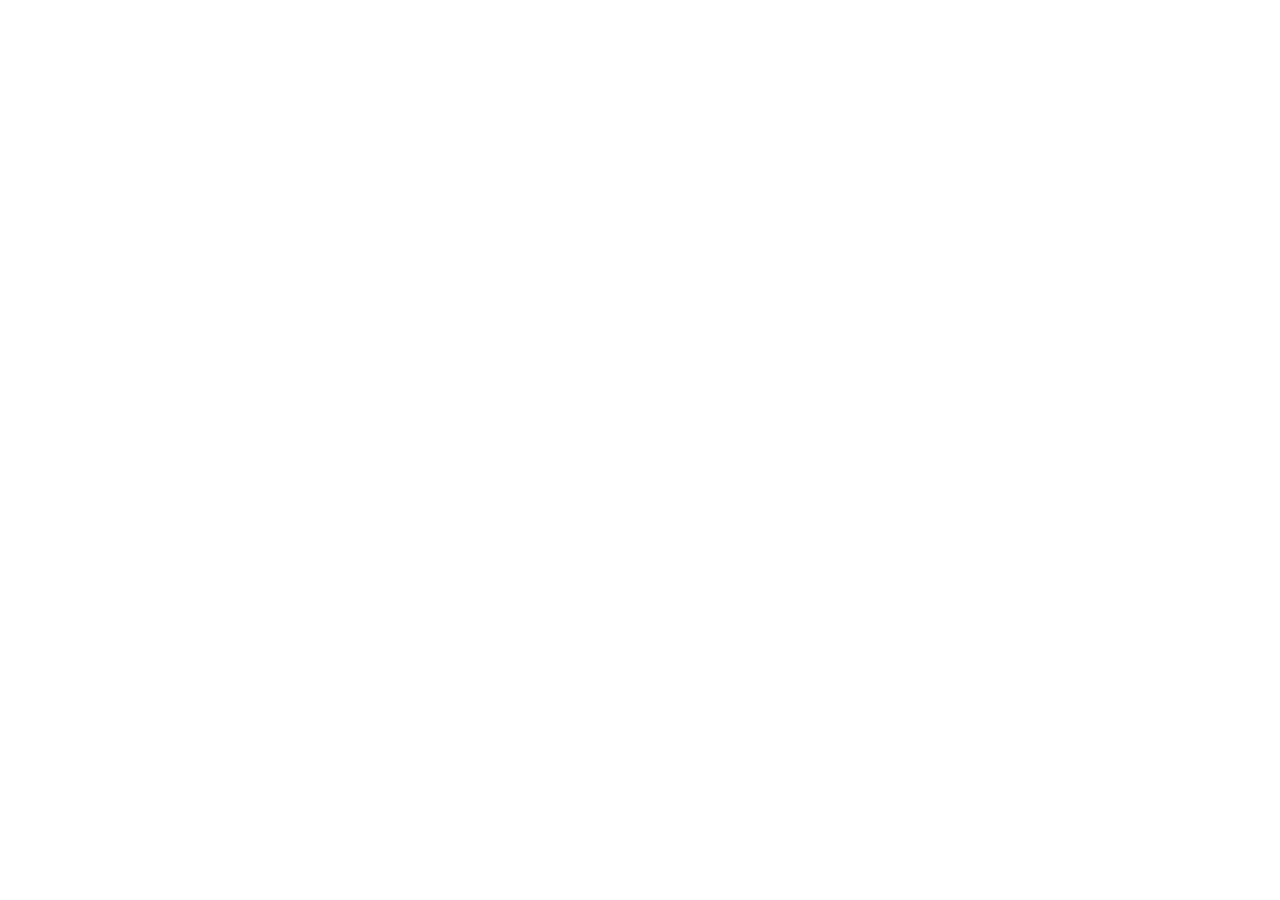
==== index.html @ 05cbe1d3 "init: start cssMemSlider-task (Thu May 12 14:05:57 MSK 2022)" ====
<!DOCTYPE html>
<html lang="en">

<head>
  <meta charset="UTF-8" />
  <meta name="viewport" content="width=device-width, initial-scale=1.0" />
  <title>MEM-Slider</title>
  <link rel="stylesheet" href="./css/style.css" />
</head>

<body>
  

  <script src="script.js"></script>
</body>

</html>
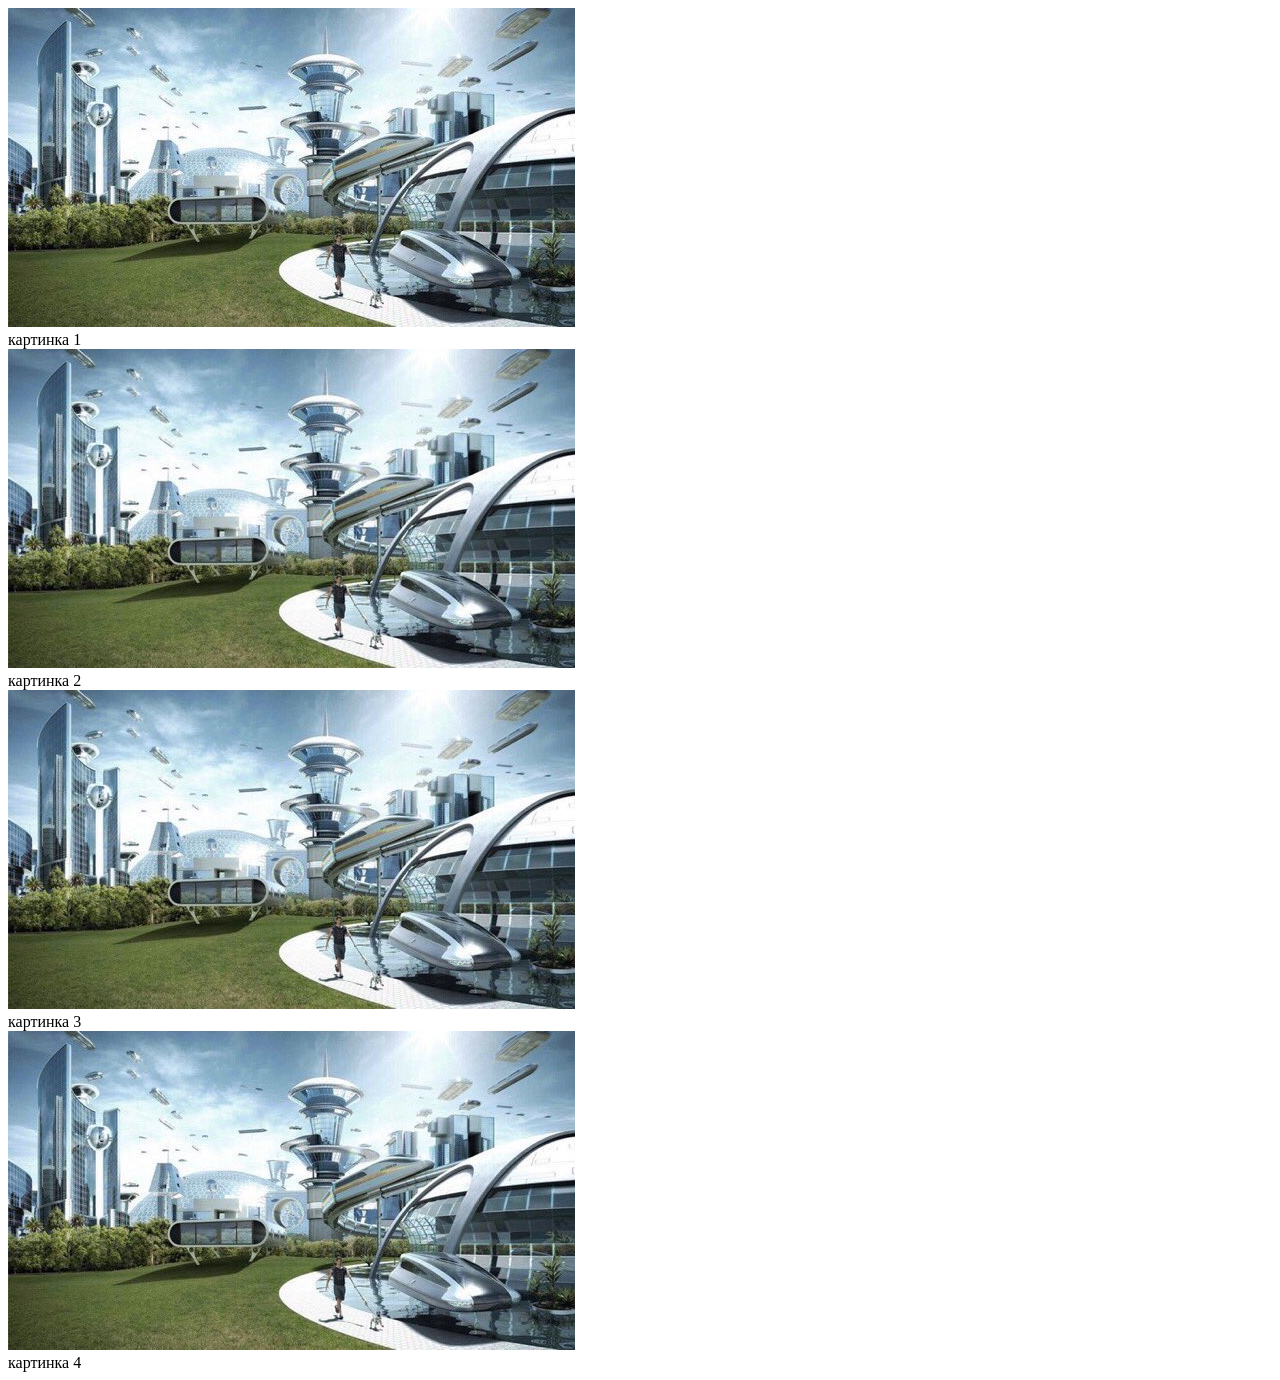
==== commit e866f66d: "feat: add images and main information at html page (Fri May 13 00:35:21 MSK 2022)" ====
--- a/index.html
+++ b/index.html
@@ -9,6 +9,25 @@
 </head>
 
 <body>
+  <div class="slider-container">
+    <div class="slider-card fade">
+      <img src="./images/EV0ai-UXYAEdypZ.jpg">
+      <div class="slider-text">картинка 1</div>
+    </div>
+    <div class="slider-card fade">
+      <img src="./images/EV0ai-UXYAEdypZ.jpg">
+      <div class="slider-text">картинка 2</div>
+    </div>
+    <div class="slider-card fade">
+      <img src="./images/EV0ai-UXYAEdypZ.jpg">
+      <div class="slider-text">картинка 3</div>
+    </div>
+    <div class="slider-card fade">
+      <img src="./images/EV0ai-UXYAEdypZ.jpg">
+      <div class="slider-text">картинка 4</div>
+    </div>
+  </div>
+
   
 
   <script src="script.js"></script>
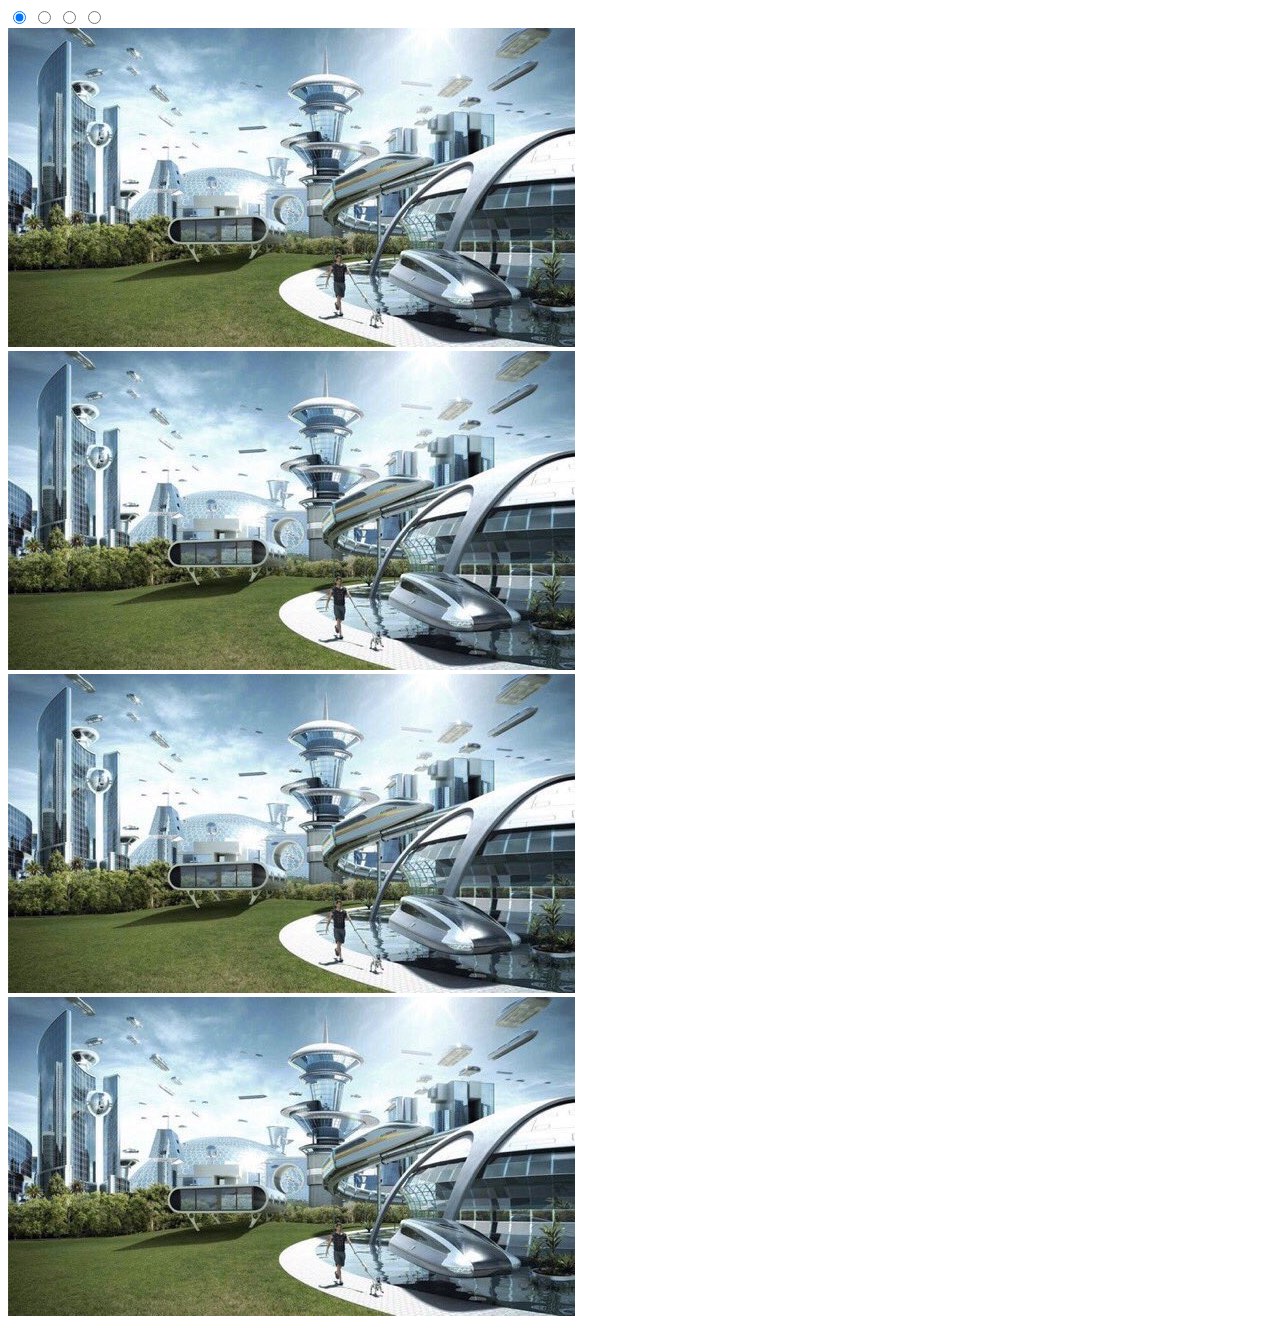
==== commit 3597218a: "fix: fix navigation (Fri May 13 13:44:44 MSK 2022)" ====
--- a/index.html
+++ b/index.html
@@ -9,28 +9,41 @@
 </head>
 
 <body>
-  <div class="slider-container">
-    <div class="slider-card fade">
-      <img src="./images/EV0ai-UXYAEdypZ.jpg">
-      <div class="slider-text">картинка 1</div>
-    </div>
-    <div class="slider-card fade">
-      <img src="./images/EV0ai-UXYAEdypZ.jpg">
-      <div class="slider-text">картинка 2</div>
-    </div>
-    <div class="slider-card fade">
-      <img src="./images/EV0ai-UXYAEdypZ.jpg">
-      <div class="slider-text">картинка 3</div>
-    </div>
-    <div class="slider-card fade">
-      <img src="./images/EV0ai-UXYAEdypZ.jpg">
-      <div class="slider-text">картинка 4</div>
+  <div class="wrapper">
+
+    <div class="wrapper-content">
+      <input type="radio" name="radio-mem" id="radio-1" checked>
+      <input type="radio" name="radio-mem" id="radio-2">
+      <input type="radio" name="radio-mem" id="radio-3">
+      <input type="radio" name="radio-mem" id="radio-4">
+
+
+
+      <div class="slider-container">
+        <div class="slider-card fade">
+          <img src="./images/EV0ai-UXYAEdypZ.jpg">
+        </div>
+        <div class="slider-card fade">
+          <img src="./images/EV0ai-UXYAEdypZ.jpg">
+        </div>
+        <div class="slider-card fade">
+          <img src="./images/EV0ai-UXYAEdypZ.jpg">
+        </div>
+        <div class="slider-card fade">
+          <img src="./images/EV0ai-UXYAEdypZ.jpg">
+        </div>
+      </div>
+
+
+      <div class="nav">
+        <label for="radio-1" class="dot"></label>
+        <label for="radio-2" class="dot"></label>
+        <label for="radio-3" class="dot"></label>
+        <label for="radio-4" class="dot"></label>
+      </div>
     </div>
   </div>
 
-  
-
-  <script src="script.js"></script>
 </body>
 
 </html>
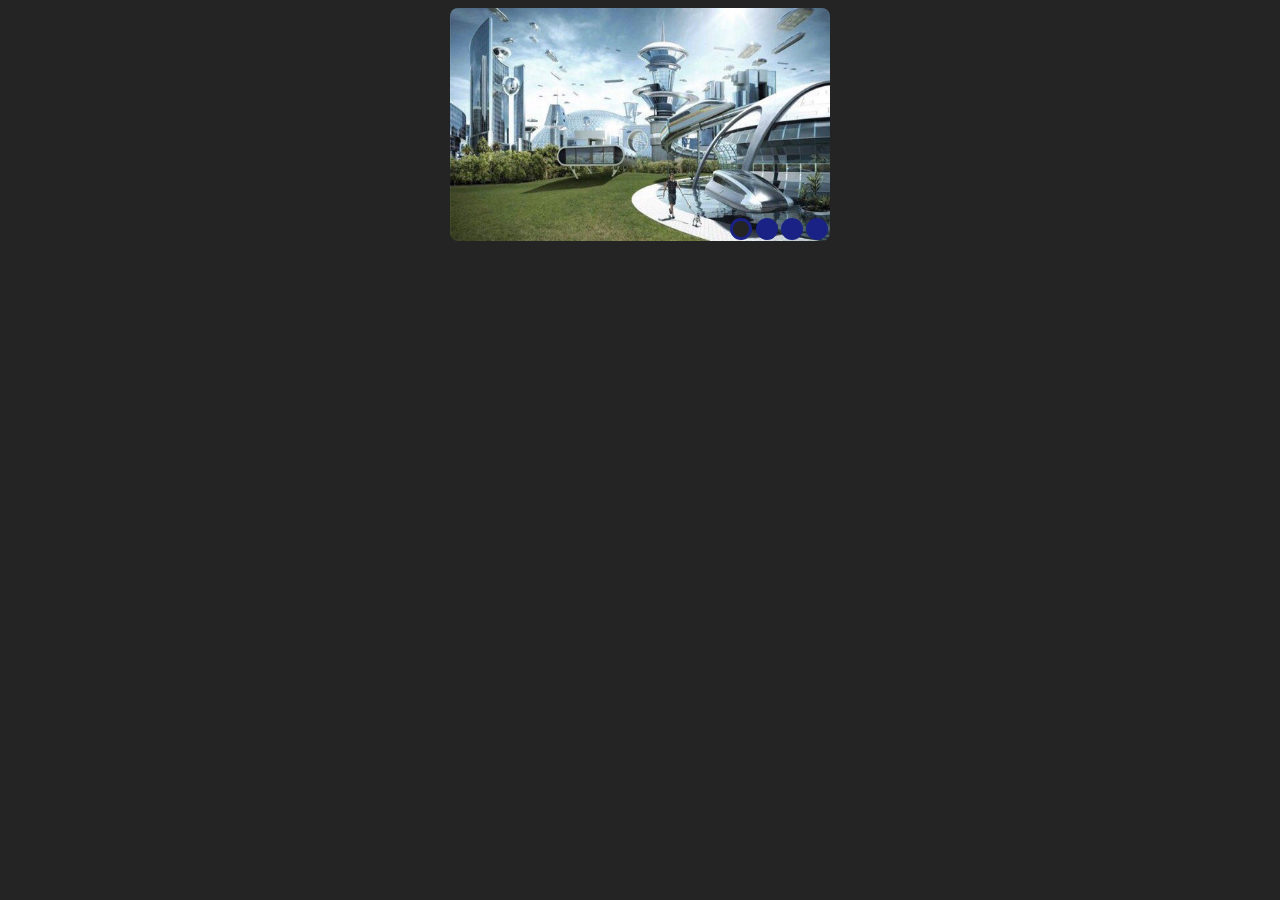
==== commit d912af0a: "fix: fix slider (Fri May 13 17:42:06 MSK 2022)" ====
--- a/index.html
+++ b/index.html
@@ -12,15 +12,15 @@
   <div class="wrapper">
 
     <div class="wrapper-content">
-      <input type="radio" name="radio-mem" id="radio-1" checked>
-      <input type="radio" name="radio-mem" id="radio-2">
-      <input type="radio" name="radio-mem" id="radio-3">
-      <input type="radio" name="radio-mem" id="radio-4">
+      <input type="radio" name="mem" id="mem1" checked>
+      <input type="radio" name="mem" id="mem2">
+      <input type="radio" name="mem" id="mem3">
+      <input type="radio" name="mem" id="mem4">
 
 
 
       <div class="slider-container">
-        <div class="slider-card fade">
+        <div class="slider-card active">
           <img src="./images/EV0ai-UXYAEdypZ.jpg">
         </div>
         <div class="slider-card fade">
@@ -36,10 +36,10 @@
 
 
       <div class="nav">
-        <label for="radio-1" class="dot"></label>
-        <label for="radio-2" class="dot"></label>
-        <label for="radio-3" class="dot"></label>
-        <label for="radio-4" class="dot"></label>
+        <label for="mem1" class="dot"></label>
+        <label for="mem2" class="dot"></label>
+        <label for="mem3" class="dot"></label>
+        <label for="mem4" class="dot"></label>
       </div>
     </div>
   </div>
--- a/css/style.css
+++ b/css/style.css
@@ -0,0 +1,111 @@
+body {
+  background-color: #242424;
+}
+
+.wrapper-content {
+  max-width: 30%;
+  overflow: hidden;
+  margin: auto;
+  display: grid;
+  grid-template-columns: 50% 50%;
+  grid-template-rows: 90% 10%;
+}
+
+input {
+  display: none;
+}
+
+.slider-container {
+  grid-column-start: 1;
+  grid-column-end: 3;
+  grid-row-start: 1;
+  grid-row-end: 3;
+  width: 400%;
+  height: 100%;
+  display: flex;
+}
+
+.slider-card {
+  width: 25%;
+  transition: all 0.5s ease;
+}
+
+img {
+  width: 100%;
+  height: 100%;
+  border-radius: 5%;
+  margin-bottom: 1em;
+  border-radius: 0.5em;
+}
+
+.nav {
+  position: relative;
+  display: flex;
+  justify-content: flex-end;
+  grid-column-start: 2;
+  grid-column-end: 3;
+  grid-row-start: 2;
+  grid-row-end: 3;
+  justify-self: end;
+  align-self: end;
+}
+
+.dot {
+  cursor: pointer;
+  width: 1em;
+  height: 1em;
+  border-radius: 50%;
+  border: 0.2em solid #1a2385;
+  background-color: #1a2385;
+  margin: 0.1em;
+  transition: all 0.4s ease;
+}
+
+.dot:hover {
+  background-color: white;
+  border: 0.2em solid white;
+}
+
+.dot:active {
+  background-color: none;
+}
+
+#mem1:checked~.nav label:nth-child(1),
+#mem2:checked~.nav label:nth-child(2),
+#mem3:checked~.nav label:nth-child(3),
+#mem4:checked~.nav label:nth-child(4) {
+  width: 1em;
+  height: 1em;
+  background-color: #242424;
+  border: 0.2rem solid #1a2385;
+}
+
+#mem1:checked~.nav label:nth-child(1):hover,
+#mem2:checked~.nav label:nth-child(2):hover,
+#mem3:checked~.nav label:nth-child(3):hover,
+#mem4:checked~.nav label:nth-child(4):hover {
+  border: 0.2rem solid white;
+}
+
+#mem1:checked~.nav label:nth-child(1):active,
+#mem2:checked~.nav label:nth-child(2):active,
+#mem3:checked~.nav label:nth-child(3):active,
+#mem4:checked~.nav label:nth-child(4):active {
+  background-color: #242424;
+}
+
+#mem1:checked~.slider-container .active {
+  margin-left: 0;
+}
+
+#mem2:checked~.slider-container .active {
+  margin-left: -25%;
+}
+
+#mem3:checked~.slider-container .active {
+  margin-left: -50%;
+}
+
+#mem4:checked~.slider-container .active {
+  margin-left: -75%;
+}
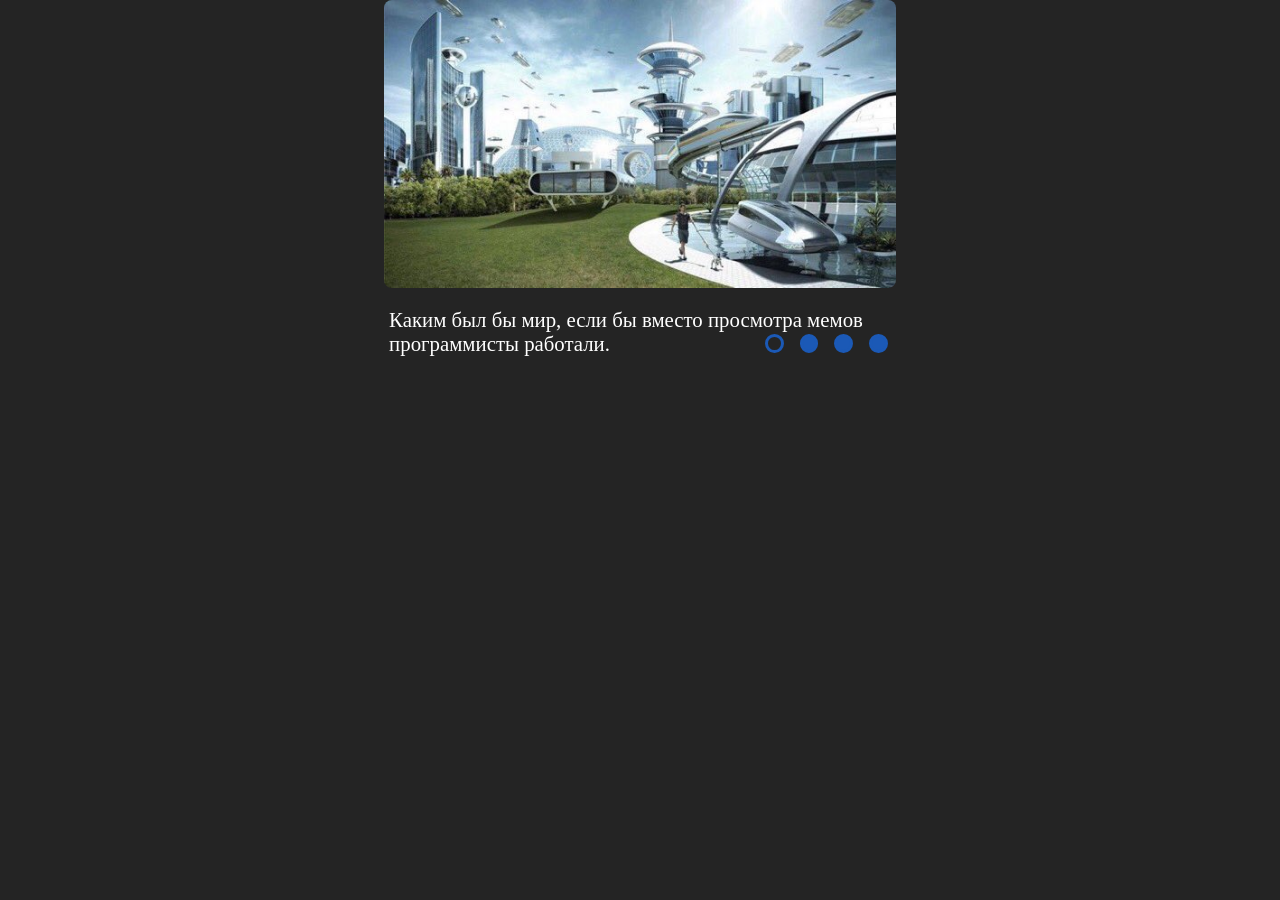
==== commit 8afefba9: "fix: fix slider's controls (Sun May 15 16:04:12 MSK 2022)" ====
--- a/index.html
+++ b/index.html
@@ -6,6 +6,7 @@
   <meta name="viewport" content="width=device-width, initial-scale=1.0" />
   <title>MEM-Slider</title>
   <link rel="stylesheet" href="./css/style.css" />
+  <link rel="stylesheet" href="./css/normalize.css" />
 </head>
 
 <body>
@@ -21,16 +22,36 @@
 
       <div class="slider-container">
         <div class="slider-card active">
-          <img src="./images/EV0ai-UXYAEdypZ.jpg">
+          <div>
+            <img src="./images/EV0ai-UXYAEdypZ.jpg">
+          </div>
+          <div class="text">
+            <p>Каким был бы мир, если бы вместо просмотра мемов программисты работали.</p>
+          </div>
         </div>
         <div class="slider-card fade">
-          <img src="./images/EV0ai-UXYAEdypZ.jpg">
+          <div>
+            <img src="./images/EV0ai-UXYAEdypZ.jpg">
+          </div>
+          <div class="text">
+            <p>Каким был бы мир.</p>
+          </div>
         </div>
         <div class="slider-card fade">
-          <img src="./images/EV0ai-UXYAEdypZ.jpg">
+          <div>
+            <img src="./images/EV0ai-UXYAEdypZ.jpg">
+          </div>
+          <div class="text">
+            <p>Каким был бы мир, если бы.</p>
+          </div>
         </div>
         <div class="slider-card fade">
-          <img src="./images/EV0ai-UXYAEdypZ.jpg">
+          <div>
+            <img src="./images/EV0ai-UXYAEdypZ.jpg">
+          </div>
+          <div class="text">
+            <p>Каким был бы мир, если бы вместо просмотра мемов программисты работали.</p>
+          </div>
         </div>
       </div>
 
--- a/css/style.css
+++ b/css/style.css
@@ -1,9 +1,14 @@
+* {
+  margin: 0;
+  padding: 0;
+}
+
 body {
   background-color: #242424;
 }
 
 .wrapper-content {
-  max-width: 30%;
+  max-width: 40%;
   overflow: hidden;
   margin: auto;
   display: grid;
@@ -28,6 +33,7 @@
 .slider-card {
   width: 25%;
   transition: all 0.5s ease;
+  border-radius: 0.5em;
 }
 
 img {
@@ -36,6 +42,14 @@
   border-radius: 5%;
   margin-bottom: 1em;
   border-radius: 0.5em;
+}
+
+
+.text {
+  padding: 0 0 1% 1%;
+  color: rgb(255, 255, 255);
+  font-size: 1.3em;
+  ;
 }
 
 .nav {
@@ -48,16 +62,17 @@
   grid-row-end: 3;
   justify-self: end;
   align-self: end;
+  align-items: center;
 }
 
 .dot {
   cursor: pointer;
-  width: 1em;
-  height: 1em;
+  width: 0.8em;
+  height: 0.8em;
   border-radius: 50%;
-  border: 0.2em solid #1a2385;
-  background-color: #1a2385;
-  margin: 0.1em;
+  border: 0.2em solid #1b59b6;
+  background-color: #1b59b6;
+  margin: 0.5em;
   transition: all 0.4s ease;
 }
 
@@ -74,17 +89,17 @@
 #mem2:checked~.nav label:nth-child(2),
 #mem3:checked~.nav label:nth-child(3),
 #mem4:checked~.nav label:nth-child(4) {
-  width: 1em;
-  height: 1em;
+  width: 0.8em;
+  height: 0.8em;
   background-color: #242424;
-  border: 0.2rem solid #1a2385;
+  border: 0.2em solid #1b59b6;
 }
 
 #mem1:checked~.nav label:nth-child(1):hover,
 #mem2:checked~.nav label:nth-child(2):hover,
 #mem3:checked~.nav label:nth-child(3):hover,
 #mem4:checked~.nav label:nth-child(4):hover {
-  border: 0.2rem solid white;
+  border: 0.2em solid white;
 }
 
 #mem1:checked~.nav label:nth-child(1):active,
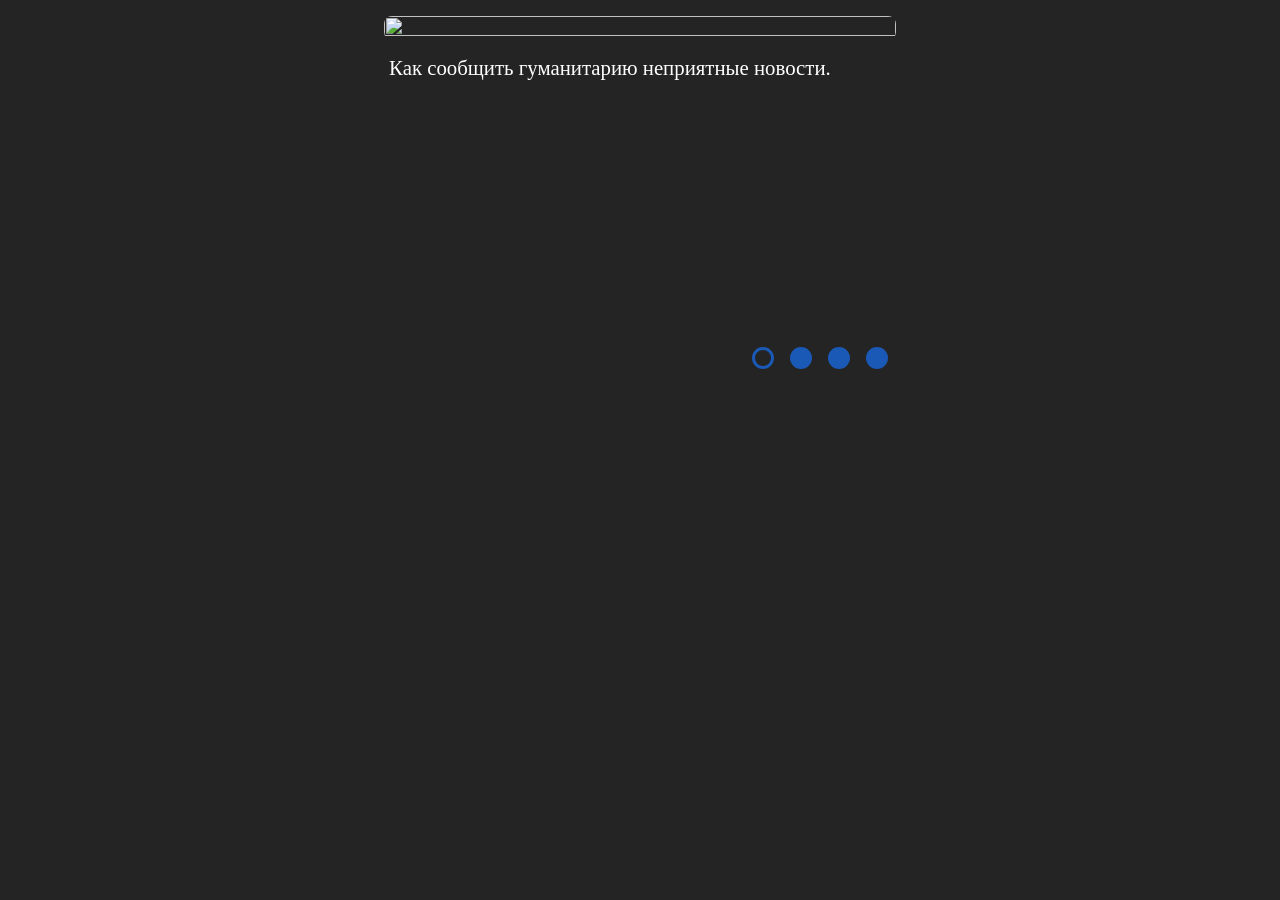
==== commit cc8694b7: "fix: add space around controls (Mon May 16 23:11:22 MSK 2022)" ====
--- a/index.html
+++ b/index.html
@@ -23,29 +23,29 @@
       <div class="slider-container">
         <div class="slider-card active">
           <div>
-            <img src="./images/EV0ai-UXYAEdypZ.jpg">
+            <img src="./images/photo_2022-05-16_19-40-00.jpg">
           </div>
           <div class="text">
-            <p>Каким был бы мир, если бы вместо просмотра мемов программисты работали.</p>
+            <p>Как сообщить гуманитарию неприятные новости.</p>
           </div>
         </div>
-        <div class="slider-card fade">
+        <div class="slider-card">
           <div>
-            <img src="./images/EV0ai-UXYAEdypZ.jpg">
+            <img src="./images/photo_2022-05-16_19-41-43.jpg">
           </div>
           <div class="text">
-            <p>Каким был бы мир.</p>
+            <p>Выбирал между PS4 и XBox - решил сделать ремонт в ванной.</p>
           </div>
         </div>
-        <div class="slider-card fade">
+        <div class="slider-card">
           <div>
-            <img src="./images/EV0ai-UXYAEdypZ.jpg">
+            <img src="./images/70295720.jpeg">
           </div>
           <div class="text">
-            <p>Каким был бы мир, если бы.</p>
+            <p>Это были тяжелые 11 лет для Дамблдора.</p>
           </div>
         </div>
-        <div class="slider-card fade">
+        <div class="slider-card">
           <div>
             <img src="./images/EV0ai-UXYAEdypZ.jpg">
           </div>
@@ -57,10 +57,10 @@
 
 
       <div class="nav">
-        <label for="mem1" class="dot"></label>
-        <label for="mem2" class="dot"></label>
-        <label for="mem3" class="dot"></label>
-        <label for="mem4" class="dot"></label>
+        <label for="mem1" class="point point1"><span class="dot"></span></label>
+        <label for="mem2" class="point point2"><span class="dot"></span></label>
+        <label for="mem3" class="point point3"><span class="dot"></span></label>
+        <label for="mem4" class="point point4"><span class="dot"></span></label>
       </div>
     </div>
   </div>
--- a/css/style.css
+++ b/css/style.css
@@ -10,7 +10,7 @@
 .wrapper-content {
   max-width: 40%;
   overflow: hidden;
-  margin: auto;
+  margin: 1em auto;
   display: grid;
   grid-template-columns: 50% 50%;
   grid-template-rows: 90% 10%;
@@ -65,15 +65,21 @@
   align-items: center;
 }
 
+.point {
+    display: inline-block;
+      padding: 0.5rem;
+      cursor: pointer;
+}
+
 .dot {
-  cursor: pointer;
-  width: 0.8em;
-  height: 0.8em;
-  border-radius: 50%;
+    display: block;
+      height: 1rem;
+      width: 1rem;
+      border-radius: 50%;
   border: 0.2em solid #1b59b6;
-  background-color: #1b59b6;
-  margin: 0.5em;
-  transition: all 0.4s ease;
+    background-color: #1b59b6;
+    transition: all 0.4s ease
+
 }
 
 .dot:hover {
@@ -85,29 +91,14 @@
   background-color: none;
 }
 
-#mem1:checked~.nav label:nth-child(1),
-#mem2:checked~.nav label:nth-child(2),
-#mem3:checked~.nav label:nth-child(3),
-#mem4:checked~.nav label:nth-child(4) {
-  width: 0.8em;
-  height: 0.8em;
+#mem1:checked~.nav .point1 .dot,
+#mem2:checked~.nav .point2 .dot,
+#mem3:checked~.nav .point3 .dot,
+#mem4:checked~.nav .point4 .dot {
   background-color: #242424;
   border: 0.2em solid #1b59b6;
 }
 
-#mem1:checked~.nav label:nth-child(1):hover,
-#mem2:checked~.nav label:nth-child(2):hover,
-#mem3:checked~.nav label:nth-child(3):hover,
-#mem4:checked~.nav label:nth-child(4):hover {
-  border: 0.2em solid white;
-}
-
-#mem1:checked~.nav label:nth-child(1):active,
-#mem2:checked~.nav label:nth-child(2):active,
-#mem3:checked~.nav label:nth-child(3):active,
-#mem4:checked~.nav label:nth-child(4):active {
-  background-color: #242424;
-}
 
 #mem1:checked~.slider-container .active {
   margin-left: 0;
